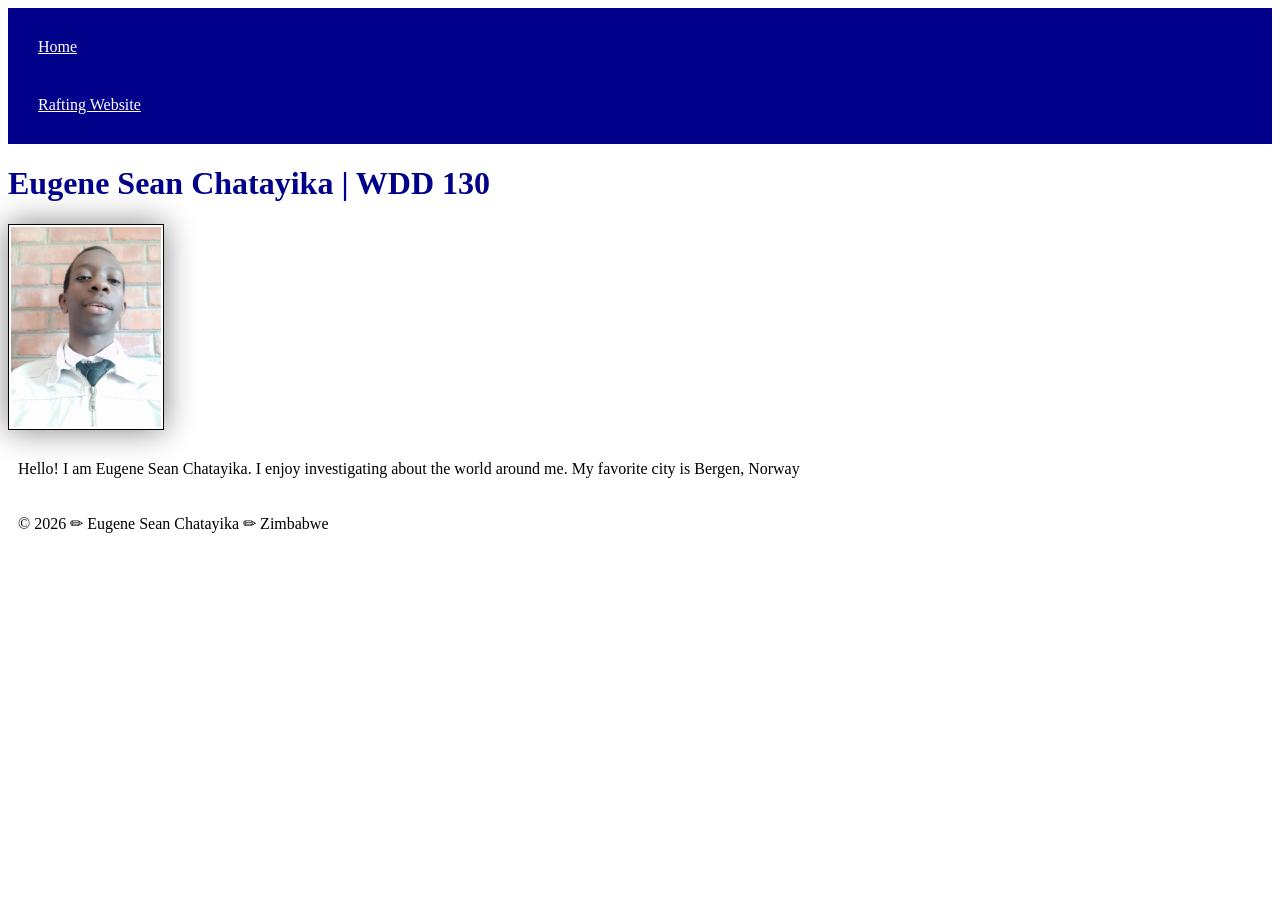
==== index.html @ f061d692 "Week 02 and temples" ====
<!DOCTYPE html>
<html lang="en">

<head>
  <meta charset="UTF-8">
  <meta name="viewport" content="width=device-width, initial-scale=1.0">
  <title>Eugene Sean Chatayika | WDD 130</title>
  <link rel="stylesheet" href="styles/styles.css">
</head>

<body>
  <header>
    <nav>
      <a href="#">Home</a>
      <a href="wwr/">Rafting Website</a>
    </nav>
  </header>
  <main>
    <h1>Eugene Sean Chatayika | WDD 130</h1>
    <img src="images/profile.webp" alt="Eugene Sean Chatayika" width="200">
    <p>Hello! I am Eugene Sean Chatayika. I enjoy investigating about the world around me. My favorite city is Bergen, Norway</p>
  </main>
  <footer>
    <p> &copy; 2026 ✏ Eugene Sean Chatayika ✏ Zimbabwe</p>
  </footer>
</body>

</html>
---- styles/styles.css ----
nav {
    background-color: darkblue;
    padding: 10px;
}

nav a {
    color: white;
    display: block;
    padding: 20px;
}

h1 {
    color: darkblue;
}

img {
    width: 150px;
    height: auto;
    border: 1px solid black;
    padding: 2px;
    box-shadow: 0 0 30px gray;
}

p {
    padding: 10px;
}
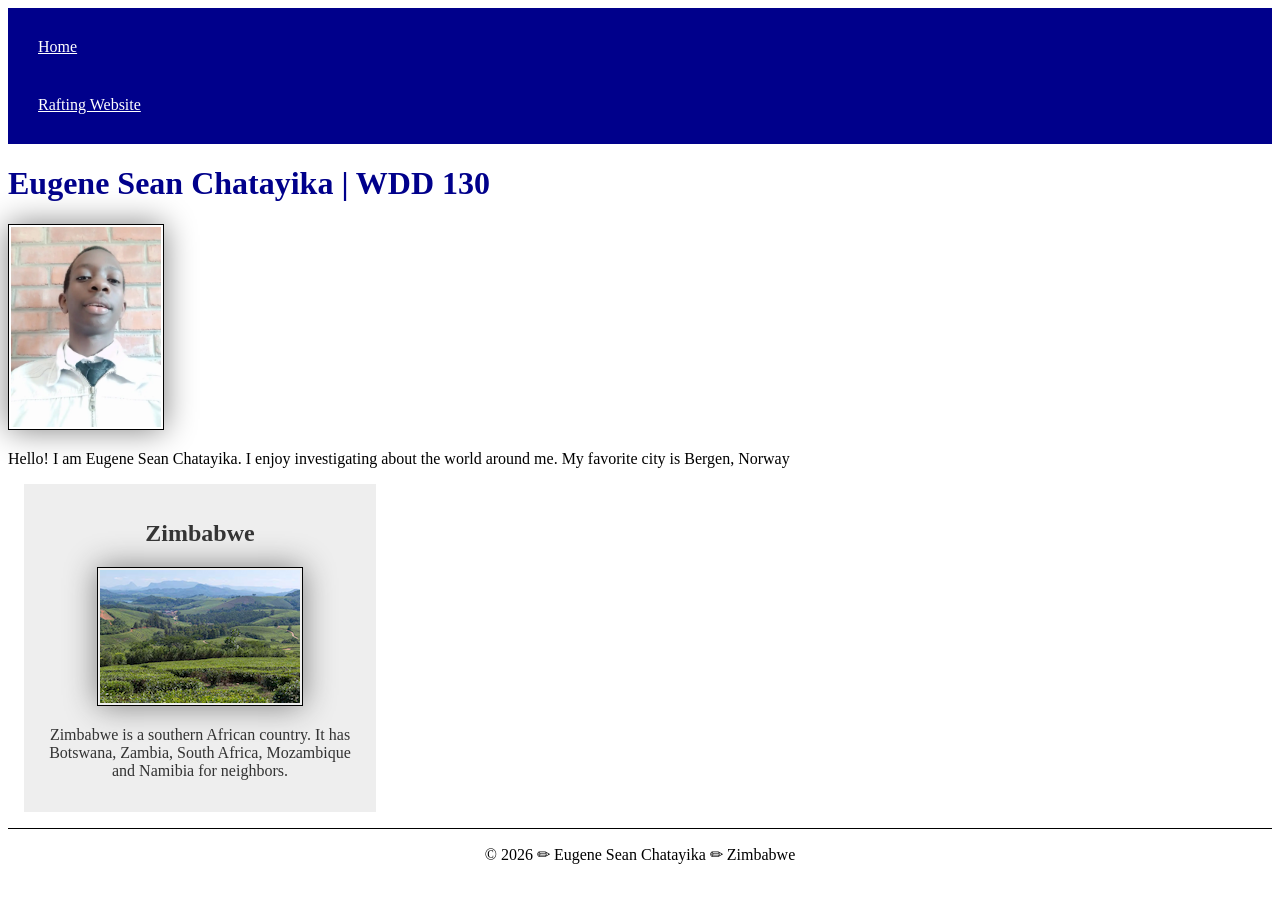
==== commit ca42b6ff: "Week 02 final assignment" ====
--- a/index.html
+++ b/index.html
@@ -4,6 +4,8 @@
 <head>
   <meta charset="UTF-8">
   <meta name="viewport" content="width=device-width, initial-scale=1.0">
+  <meta name="description" content="This is my index page.">
+  <meta name="author" content="Eugene Sean Chatayika">
   <title>Eugene Sean Chatayika | WDD 130</title>
   <link rel="stylesheet" href="styles/styles.css">
 </head>
@@ -20,6 +22,11 @@
     <img src="images/profile.webp" alt="Eugene Sean Chatayika" width="200">
     <p>Hello! I am Eugene Sean Chatayika. I enjoy investigating about the world around me. My favorite city is Bergen, Norway</p>
   </main>
+  <aside>
+    <h2>Zimbabwe</h2>
+    <img src="./images/zimbabwe.webp" alt="Zimbabwe" width="200" height="200">
+    <p>Zimbabwe is a southern African country. It has Botswana, Zambia, South Africa, Mozambique and Namibia for neighbors.</p>
+  </aside>
   <footer>
     <p> &copy; 2026 ✏ Eugene Sean Chatayika ✏ Zimbabwe</p>
   </footer>
--- a/styles/styles.css
+++ b/styles/styles.css
@@ -1,3 +1,17 @@
+main {
+    max-width: 840px;
+}
+
+aside {
+    width: 20rem;
+    margin: 1rem;
+    border: 1p solid rgba(0, 0, 0, 0.2);
+    padding: 1rem;
+    background-color: #eee;
+    color: #333;
+    text-align: center;
+}
+
 nav {
     background-color: darkblue;
     padding: 10px;
@@ -24,3 +38,18 @@
 p {
     padding: 10px;
 }
+
+aside img {
+    width: 200px;
+    height: auto;
+}
+
+p {
+    padding: 0;
+}
+
+footer {
+    margin-top: 15px;
+    border-top: 1px solid #000;
+    text-align: center;
+}
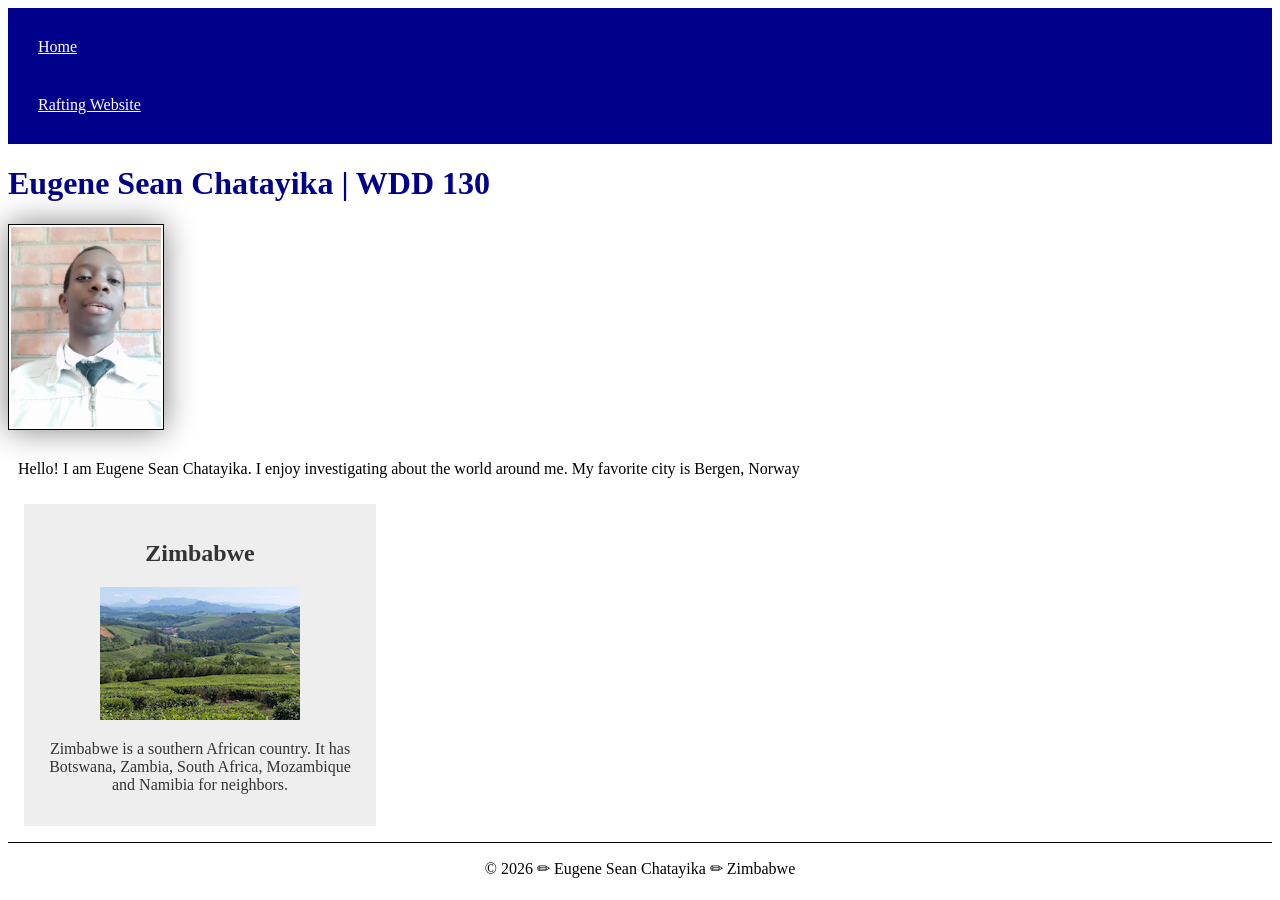
==== commit f620e93d: "more week 02 repairs" ====
--- a/index.html
+++ b/index.html
@@ -4,7 +4,7 @@
 <head>
   <meta charset="UTF-8">
   <meta name="viewport" content="width=device-width, initial-scale=1.0">
-  <meta name="description" content="This is my index page.">
+  <meta name="description" content="This is my home page. It describes a little about myself and is where I show most of my new skills">
   <meta name="author" content="Eugene Sean Chatayika">
   <title>Eugene Sean Chatayika | WDD 130</title>
   <link rel="stylesheet" href="styles/styles.css">
@@ -24,7 +24,7 @@
   </main>
   <aside>
     <h2>Zimbabwe</h2>
-    <img src="./images/zimbabwe.webp" alt="Zimbabwe" width="200" height="200">
+    <img src="./images/zimbabwe.webp" alt="Zimbabwe">
     <p>Zimbabwe is a southern African country. It has Botswana, Zambia, South Africa, Mozambique and Namibia for neighbors.</p>
   </aside>
   <footer>
--- a/styles/styles.css
+++ b/styles/styles.css
@@ -1,17 +1,3 @@
-main {
-    max-width: 840px;
-}
-
-aside {
-    width: 20rem;
-    margin: 1rem;
-    border: 1p solid rgba(0, 0, 0, 0.2);
-    padding: 1rem;
-    background-color: #eee;
-    color: #333;
-    text-align: center;
-}
-
 nav {
     background-color: darkblue;
     padding: 10px;
@@ -27,7 +13,7 @@
     color: darkblue;
 }
 
-img {
+main img {
     width: 150px;
     height: auto;
     border: 1px solid black;
@@ -35,8 +21,22 @@
     box-shadow: 0 0 30px gray;
 }
 
-p {
+main p {
     padding: 10px;
+}
+
+main {
+    max-width: 840px;
+}
+
+aside {
+    width: 20rem;
+    margin: 1rem;
+    border: 1p solid rgba(0, 0, 0, 0.2);
+    padding: 1rem;
+    background-color: #eee;
+    color: #333;
+    text-align: center;
 }
 
 aside img {
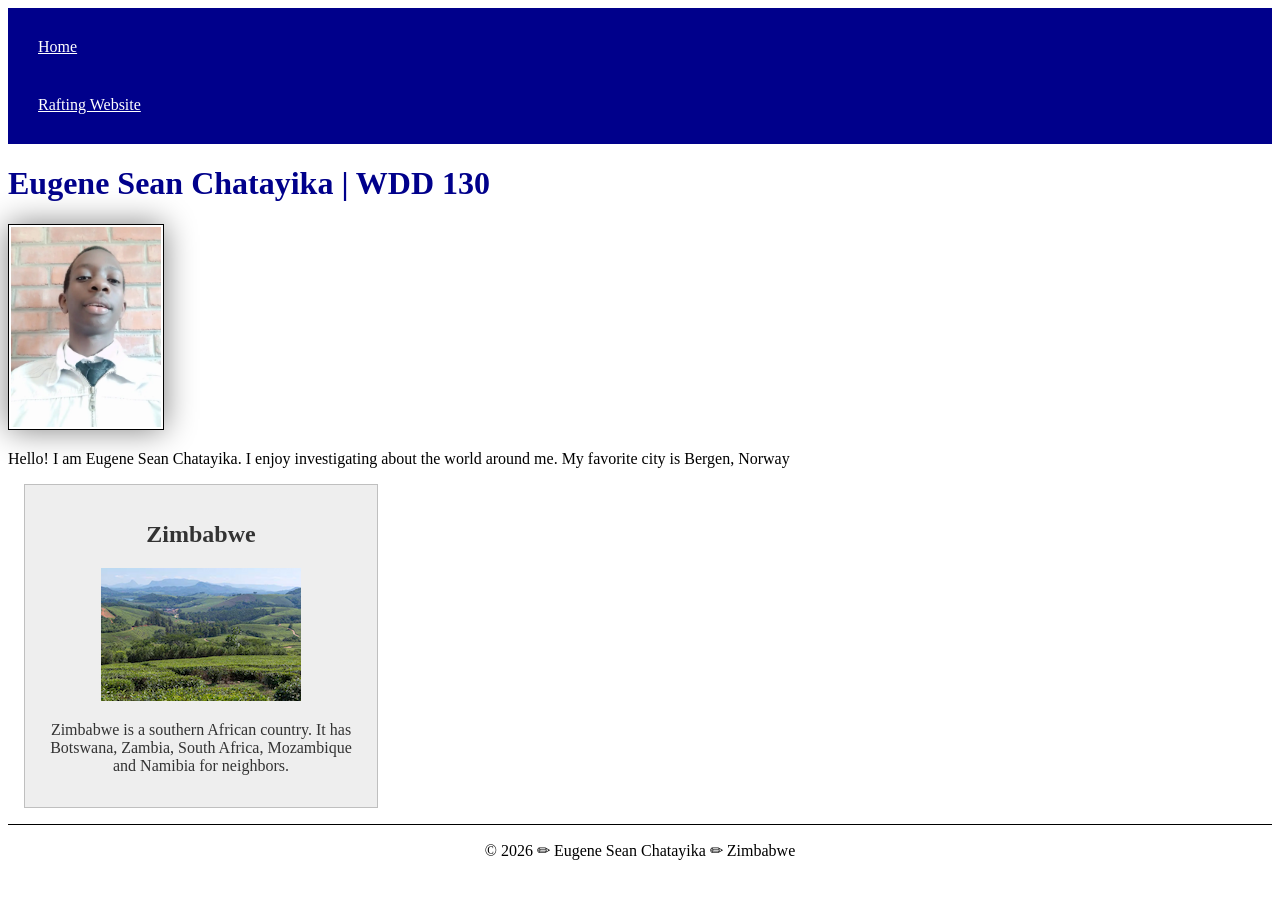
==== commit 6e64cec5: "final repairs for week 02" ====
--- a/index.html
+++ b/index.html
@@ -24,7 +24,7 @@
   </main>
   <aside>
     <h2>Zimbabwe</h2>
-    <img src="./images/zimbabwe.webp" alt="Zimbabwe">
+    <img src="./images/zimbabwe.webp" alt="Zimbabwe's landscape">
     <p>Zimbabwe is a southern African country. It has Botswana, Zambia, South Africa, Mozambique and Namibia for neighbors.</p>
   </aside>
   <footer>
--- a/styles/styles.css
+++ b/styles/styles.css
@@ -21,10 +21,6 @@
     box-shadow: 0 0 30px gray;
 }
 
-main p {
-    padding: 10px;
-}
-
 main {
     max-width: 840px;
 }
@@ -32,7 +28,7 @@
 aside {
     width: 20rem;
     margin: 1rem;
-    border: 1p solid rgba(0, 0, 0, 0.2);
+    border: 1px solid rgba(0, 0, 0, 0.2);
     padding: 1rem;
     background-color: #eee;
     color: #333;
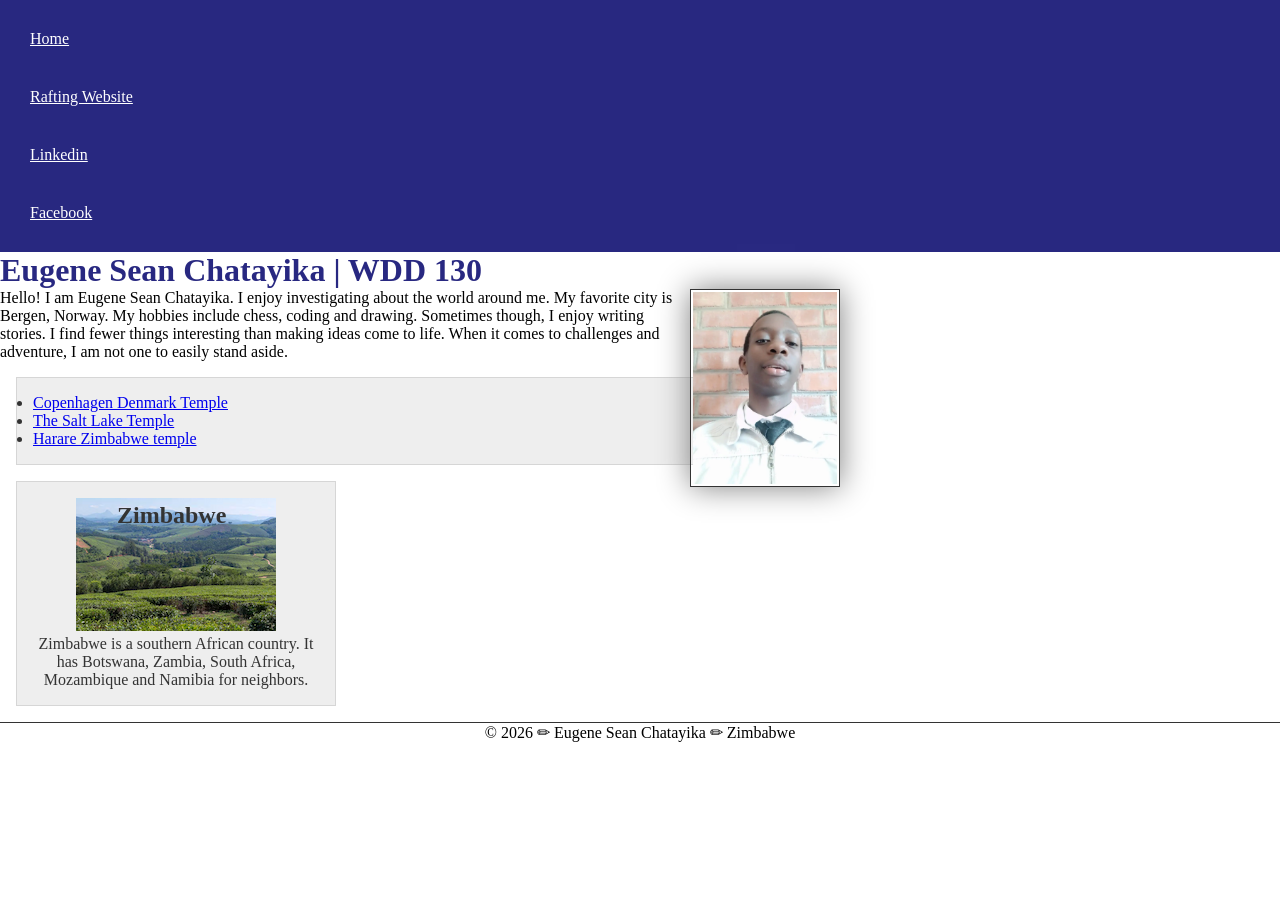
==== commit 6a871492: "home page week03" ====
--- a/index.html
+++ b/index.html
@@ -15,14 +15,23 @@
     <nav>
       <a href="#">Home</a>
       <a href="wwr/">Rafting Website</a>
+      <a href="https://linkedin.com.">Linkedin</a>
+      <a href="https://www.facebook.com/profile.php?id=61569778828826">Facebook</a>
     </nav>
   </header>
   <main>
     <h1>Eugene Sean Chatayika | WDD 130</h1>
     <img src="images/profile.webp" alt="Eugene Sean Chatayika" width="200">
-    <p>Hello! I am Eugene Sean Chatayika. I enjoy investigating about the world around me. My favorite city is Bergen, Norway</p>
+    <p>Hello! I am Eugene Sean Chatayika. I enjoy investigating about the world around me. My favorite city is Bergen, Norway. My hobbies include chess, coding and drawing. Sometimes though, I enjoy writing stories.
+      I find fewer things interesting than making ideas come to life. When it comes to challenges and adventure, I am not one to easily stand aside.
+    </p>
+    <ul class="box">
+      <li><a href="https://www.churchofjesuschrist.org/temples/details/copenhagen-denmark-temple?lang=eng" target="_blank" rel="noopener">Copenhagen Denmark Temple</a></li>
+      <li><a href="https://www.churchofjesuschrist.org/temples/details/salt-lake-temple?lang=eng" target="_blank" rel="noopener">The Salt Lake Temple</a></li>
+      <li><a href="https://www.churchofjesuschrist.org/temples/details/harare-zimbabwe-temple?lang=eng" target="_blank" rel="noopener">Harare Zimbabwe temple</a></li>
+    </ul>
   </main>
-  <aside>
+  <aside class="box">
     <h2>Zimbabwe</h2>
     <img src="./images/zimbabwe.webp" alt="Zimbabwe's landscape">
     <p>Zimbabwe is a southern African country. It has Botswana, Zambia, South Africa, Mozambique and Namibia for neighbors.</p>
--- a/styles/styles.css
+++ b/styles/styles.css
@@ -1,5 +1,16 @@
+* {
+    margin: 0;
+    padding: 0;
+    box-sizing: border-box;
+}
+
+:root {
+    --border: 1px solid #333;
+    --primary-color: rgba(0, 0, 105, 0.842);
+}
+
 nav {
-    background-color: darkblue;
+    background-color: var(--primary-color);
     padding: 10px;
 }
 
@@ -10,15 +21,16 @@
 }
 
 h1 {
-    color: darkblue;
+    color: var(--primary-color);
 }
 
 main img {
     width: 150px;
     height: auto;
-    border: 1px solid black;
+    border: var(--border);
     padding: 2px;
     box-shadow: 0 0 30px gray;
+    float: right;
 }
 
 main {
@@ -26,12 +38,8 @@
 }
 
 aside {
+    position: relative;
     width: 20rem;
-    margin: 1rem;
-    border: 1px solid rgba(0, 0, 0, 0.2);
-    padding: 1rem;
-    background-color: #eee;
-    color: #333;
     text-align: center;
 }
 
@@ -40,12 +48,28 @@
     height: auto;
 }
 
+aside h2 {
+    position: absolute;
+    top: 20px;
+    left: 100px;
+}
+
 p {
     padding: 0;
 }
 
 footer {
     margin-top: 15px;
-    border-top: 1px solid #000;
+    border-top: var(--border);
     text-align: center;
 }
+
+/* Class Selectors */
+
+.box {
+    margin: 1rem;
+    padding: 1rem;
+    border: 1px solid rgba(0, 0, 0, 0.1);
+    background-color: #eee;
+    color: #333;
+}
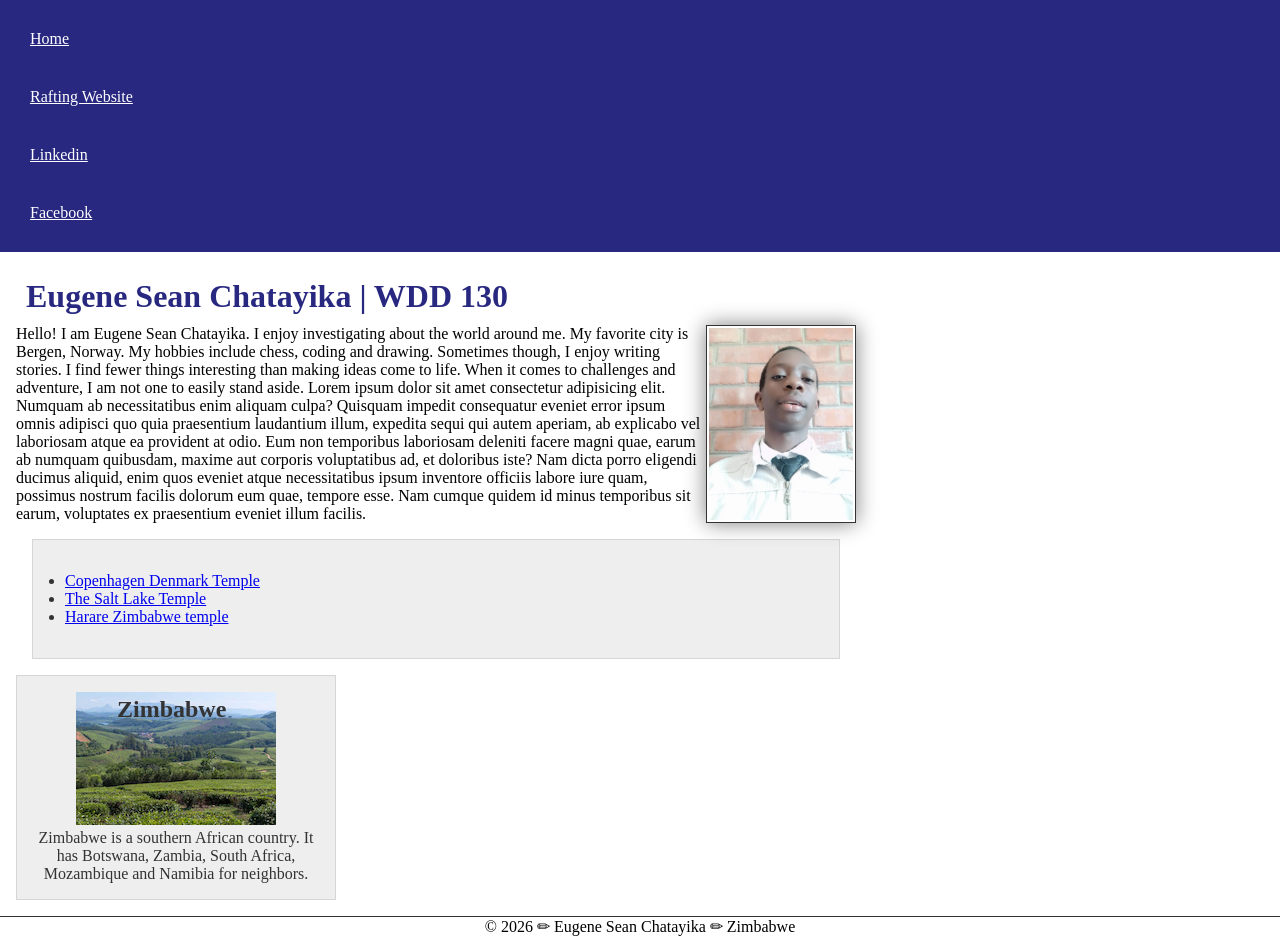
==== commit 3f0e536f: "home page pt2 week03" ====
--- a/index.html
+++ b/index.html
@@ -22,10 +22,14 @@
   <main>
     <h1>Eugene Sean Chatayika | WDD 130</h1>
     <img src="images/profile.webp" alt="Eugene Sean Chatayika" width="200">
-    <p>Hello! I am Eugene Sean Chatayika. I enjoy investigating about the world around me. My favorite city is Bergen, Norway. My hobbies include chess, coding and drawing. Sometimes though, I enjoy writing stories.
-      I find fewer things interesting than making ideas come to life. When it comes to challenges and adventure, I am not one to easily stand aside.
+    <p>Hello! I am Eugene Sean Chatayika. I enjoy investigating about the world around me. My favorite city is Bergen, Norway. My hobbies include chess, coding and drawing.
+      Sometimes though, I enjoy writing stories. I find fewer things interesting than making ideas come to life. When it comes to challenges and adventure, I am not one to easily stand aside.
+      Lorem ipsum dolor sit amet consectetur adipisicing elit. Numquam ab necessitatibus enim aliquam culpa? Quisquam impedit consequatur eveniet error ipsum omnis adipisci quo quia praesentium
+      laudantium illum, expedita sequi qui autem aperiam, ab explicabo vel laboriosam atque ea provident at odio. Eum non temporibus laboriosam deleniti facere magni quae, earum ab numquam quibusdam,
+      maxime aut corporis voluptatibus ad, et doloribus iste? Nam dicta porro eligendi ducimus aliquid, enim quos eveniet atque necessitatibus ipsum inventore officiis labore iure quam, possimus
+      nostrum facilis dolorum eum quae, tempore esse. Nam cumque quidem id minus temporibus sit earum, voluptates ex praesentium eveniet illum facilis.
     </p>
-    <ul class="box">
+    <ul class="box indent">
       <li><a href="https://www.churchofjesuschrist.org/temples/details/copenhagen-denmark-temple?lang=eng" target="_blank" rel="noopener">Copenhagen Denmark Temple</a></li>
       <li><a href="https://www.churchofjesuschrist.org/temples/details/salt-lake-temple?lang=eng" target="_blank" rel="noopener">The Salt Lake Temple</a></li>
       <li><a href="https://www.churchofjesuschrist.org/temples/details/harare-zimbabwe-temple?lang=eng" target="_blank" rel="noopener">Harare Zimbabwe temple</a></li>
--- a/styles/styles.css
+++ b/styles/styles.css
@@ -22,6 +22,7 @@
 
 h1 {
     color: var(--primary-color);
+    padding: 10px;
 }
 
 main img {
@@ -29,15 +30,17 @@
     height: auto;
     border: var(--border);
     padding: 2px;
-    box-shadow: 0 0 30px gray;
+    box-shadow: 0 0 20px gray;
     float: right;
 }
 
 main {
     max-width: 840px;
+    margin: 1rem;
 }
 
 aside {
+    margin: 1rem;
     position: relative;
     width: 20rem;
     text-align: center;
@@ -73,3 +76,7 @@
     background-color: #eee;
     color: #333;
 }
+
+.indent {
+    padding: 2rem;
+}
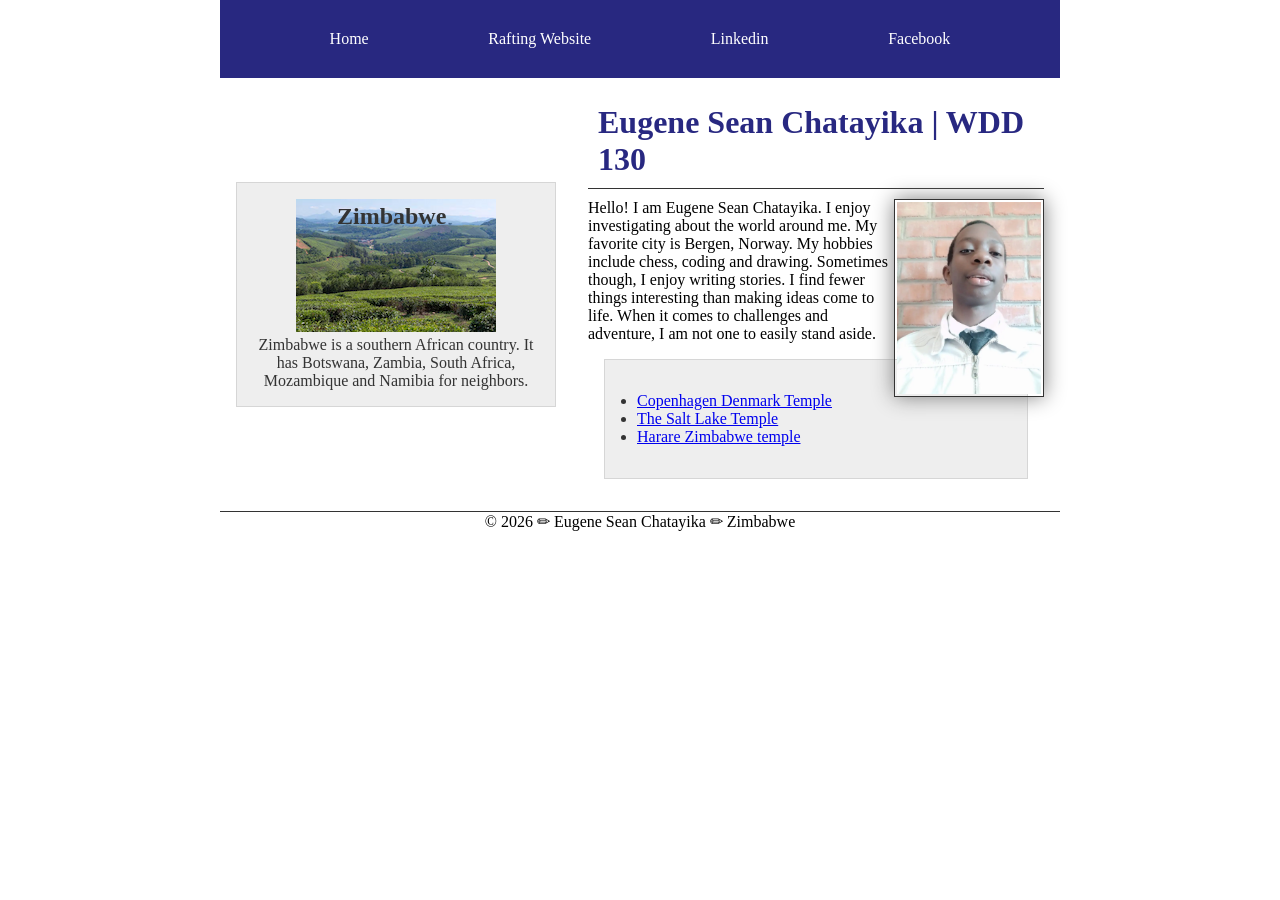
==== commit 5eace9c9: "work on index" ====
--- a/index.html
+++ b/index.html
@@ -1,5 +1,5 @@
 <!DOCTYPE html>
-<html lang="en">
+<html lang="en-US">
 
 <head>
   <meta charset="UTF-8">
@@ -19,27 +19,25 @@
       <a href="https://www.facebook.com/profile.php?id=61569778828826">Facebook</a>
     </nav>
   </header>
-  <main>
-    <h1>Eugene Sean Chatayika | WDD 130</h1>
-    <img src="images/profile.webp" alt="Eugene Sean Chatayika" width="200">
-    <p>Hello! I am Eugene Sean Chatayika. I enjoy investigating about the world around me. My favorite city is Bergen, Norway. My hobbies include chess, coding and drawing.
-      Sometimes though, I enjoy writing stories. I find fewer things interesting than making ideas come to life. When it comes to challenges and adventure, I am not one to easily stand aside.
-      Lorem ipsum dolor sit amet consectetur adipisicing elit. Numquam ab necessitatibus enim aliquam culpa? Quisquam impedit consequatur eveniet error ipsum omnis adipisci quo quia praesentium
-      laudantium illum, expedita sequi qui autem aperiam, ab explicabo vel laboriosam atque ea provident at odio. Eum non temporibus laboriosam deleniti facere magni quae, earum ab numquam quibusdam,
-      maxime aut corporis voluptatibus ad, et doloribus iste? Nam dicta porro eligendi ducimus aliquid, enim quos eveniet atque necessitatibus ipsum inventore officiis labore iure quam, possimus
-      nostrum facilis dolorum eum quae, tempore esse. Nam cumque quidem id minus temporibus sit earum, voluptates ex praesentium eveniet illum facilis.
-    </p>
-    <ul class="box indent">
-      <li><a href="https://www.churchofjesuschrist.org/temples/details/copenhagen-denmark-temple?lang=eng" target="_blank" rel="noopener">Copenhagen Denmark Temple</a></li>
-      <li><a href="https://www.churchofjesuschrist.org/temples/details/salt-lake-temple?lang=eng" target="_blank" rel="noopener">The Salt Lake Temple</a></li>
-      <li><a href="https://www.churchofjesuschrist.org/temples/details/harare-zimbabwe-temple?lang=eng" target="_blank" rel="noopener">Harare Zimbabwe temple</a></li>
-    </ul>
-  </main>
-  <aside class="box">
-    <h2>Zimbabwe</h2>
-    <img src="./images/zimbabwe.webp" alt="Zimbabwe's landscape">
-    <p>Zimbabwe is a southern African country. It has Botswana, Zambia, South Africa, Mozambique and Namibia for neighbors.</p>
-  </aside>
+  <div class="grid">
+    <main>
+      <h1>Eugene Sean Chatayika | WDD 130</h1>
+      <img src="images/profile.webp" alt="Eugene Sean Chatayika" width="200">
+      <p>Hello! I am Eugene Sean Chatayika. I enjoy investigating about the world around me. My favorite city is Bergen, Norway. My hobbies include chess, coding and drawing.
+        Sometimes though, I enjoy writing stories. I find fewer things interesting than making ideas come to life. When it comes to challenges and adventure, I am not one to easily stand aside.
+      </p>
+      <ul class="box indent">
+        <li><a href="https://www.churchofjesuschrist.org/temples/details/copenhagen-denmark-temple?lang=eng" target="_blank" rel="noopener">Copenhagen Denmark Temple</a></li>
+        <li><a href="https://www.churchofjesuschrist.org/temples/details/salt-lake-temple?lang=eng" target="_blank" rel="noopener">The Salt Lake Temple</a></li>
+        <li><a href="https://www.churchofjesuschrist.org/temples/details/harare-zimbabwe-temple?lang=eng" target="_blank" rel="noopener">Harare Zimbabwe temple</a></li>
+      </ul>
+    </main>
+    <aside class="box">
+      <h2>Zimbabwe</h2>
+      <img src="./images/zimbabwe.webp" alt="Zimbabwe's landscape">
+      <p>Zimbabwe is a southern African country. It has Botswana, Zambia, South Africa, Mozambique and Namibia for neighbors.</p>
+    </aside>
+  </div>
   <footer>
     <p> &copy; 2026 ✏ Eugene Sean Chatayika ✏ Zimbabwe</p>
   </footer>
--- a/styles/styles.css
+++ b/styles/styles.css
@@ -12,10 +12,14 @@
 nav {
     background-color: var(--primary-color);
     padding: 10px;
+    display: flex;
+    justify-content: space-evenly;
+    align-items: center;
 }
 
 nav a {
     color: white;
+    text-decoration: none;
     display: block;
     padding: 20px;
 }
@@ -23,6 +27,8 @@
 h1 {
     color: var(--primary-color);
     padding: 10px;
+    margin-bottom: 10px;
+    border-bottom: var(--border);
 }
 
 main img {
@@ -37,6 +43,7 @@
 main {
     max-width: 840px;
     margin: 1rem;
+    grid-column: 2/3;
 }
 
 aside {
@@ -44,6 +51,8 @@
     position: relative;
     width: 20rem;
     text-align: center;
+    grid-column: 1/2;
+    grid-row: 1/2;
 }
 
 aside img {
@@ -67,6 +76,13 @@
     text-align: center;
 }
 
+header,
+.grid,
+footer {
+    max-width: 840px;
+    margin: 0 auto;
+}
+
 /* Class Selectors */
 
 .box {
@@ -80,3 +96,9 @@
 .indent {
     padding: 2rem;
 }
+
+.grid {
+    display: grid;
+    grid-template-columns: 1fr 2fr;
+    align-items: center;
+}
